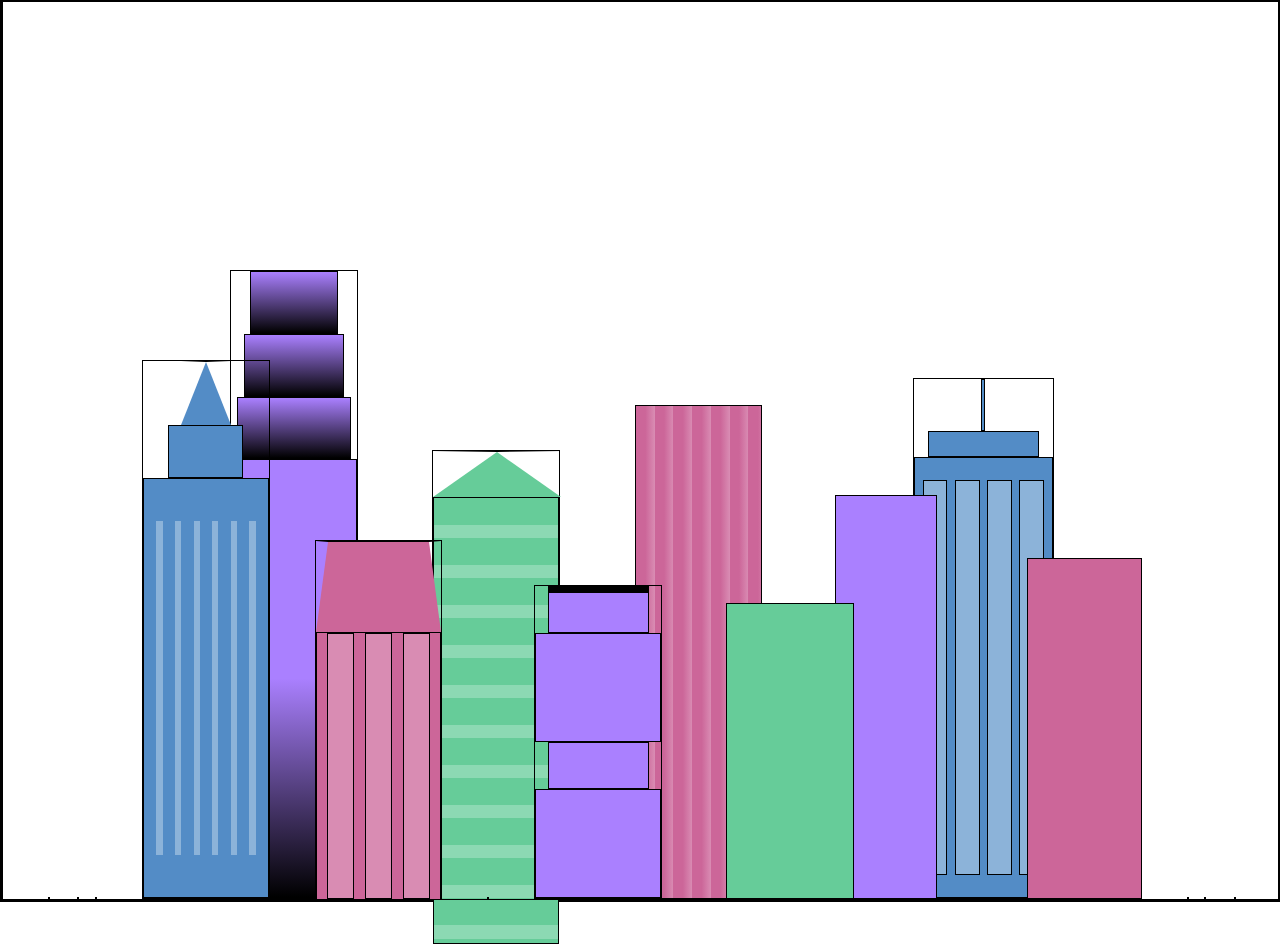
==== City Skyline/index.html @ 93ac64c9 "css sity skyline" ====
<!DOCTYPE html>
<html lang="en">

<head>
    <meta charset="UTF-8">
    <title>City Skyline</title>
    <link href="styles.css" rel="stylesheet" />
</head>

<body>
    <div class="background-buildings">
        <div></div>
        <div></div>
        <div class="bb1 building-wrap">
            <div class="bb1a bb1-window"></div>
            <div class="bb1b bb1-window"></div>
            <div class="bb1c bb1-window"></div>
            <div class="bb1d"></div>
        </div>
        <div class="bb2">
            <div class="bb2a"></div>
            <div class="bb2b"></div>
        </div>
        <div class="bb3"></div>
        <div></div>
        <div class="bb4 building-wrap">
            <div class="bb4a"></div>
            <div class="bb4b"></div>
            <div class="bb4c window-wrap">
                <div class="bb4-window"></div>
                <div class="bb4-window"></div>
                <div class="bb4-window"></div>
                <div class="bb4-window"></div>
            </div>
        </div>
        <div></div>
        <div></div>
    </div>

    <div class="foreground-buildings">
        <div></div>
        <div></div>
        <div class="fb1 building-wrap">
            <div class="fb1a"></div>
            <div class="fb1b"></div>
            <div class="fb1c"></div>
        </div>
        <div class="fb2">
            <div class="fb2a"></div>
            <div class="fb2b window-wrap">
                <div class="fb2-window"></div>
                <div class="fb2-window"></div>
                <div class="fb2-window"></div>
            </div>
        </div>
        <div></div>
        <div class="fb3 building-wrap">
            <div class="fb3a">
                <div class="fb3-window"></div>
                <div class="fb3-window"></div>
                <div class="fb3-window"></div>
            </div>
            <div class="fb3b"></div>
            <div class="fb3a"></div>
            <div class="fb3b"></div>
        </div>
        <div class="fb4"></div>
        <div class="fb5"></div>
        <div class="fb6"></div>
        <div></div>
        <div></div>
    </div>
</body>

</html>
---- City Skyline/styles.css ----
:root {
    --building-color1: #aa80ff;
    --building-color2: #66cc99;
    --building-color3: #cc6699;
    --building-color4: #538cc6;
    --window-color1: black;
    --window-color2: #8cd9b3;
    --window-color3: #d98cb3;
    --window-color4: #8cb3d9;
}

* {
    border: 1px solid black;
    box-sizing: border-box;
}

body {
    height: 100vh;
    margin: 0;
    overflow: hidden;
}

.background-buildings,
.foreground-buildings {
    width: 100%;
    height: 100%;
    display: flex;
    align-items: flex-end;
    justify-content: space-evenly;
    position: absolute;
    top: 0;
}

.building-wrap {
    display: flex;
    flex-direction: column;
    align-items: center;
}

.window-wrap {
    display: flex;
    align-items: center;
    justify-content: space-evenly;
}

/* BACKGROUND BUILDINGS - "bb" stands for "background building" */
.bb1 {
    width: 10%;
    height: 70%;
}

.bb1a {
    width: 70%;
}

.bb1b {
    width: 80%;
}

.bb1c {
    width: 90%;
}

.bb1d {
    width: 100%;
    height: 70%;
    background: linear-gradient(var(--building-color1) 50%,
            var(--window-color1));
}

.bb1-window {
    height: 10%;
    background: linear-gradient(var(--building-color1),
            var(--window-color1));
}

.bb2 {
    width: 10%;
    height: 50%;
}

.bb2a {
    border-bottom: 5vh solid var(--building-color2);
    border-left: 5vw solid transparent;
    border-right: 5vw solid transparent;
}

.bb2b {
    width: 100%;
    height: 100%;
    background: repeating-linear-gradient(var(--building-color2),
            var(--building-color2) 6%,
            var(--window-color2) 6%,
            var(--window-color2) 9%);
}

.bb3 {
    width: 10%;
    height: 55%;
    background: repeating-linear-gradient(90deg,
            var(--building-color3),
            var(--building-color3),
            var(--window-color3) 15%);
}

.bb4 {
    width: 11%;
    height: 58%;
}

.bb4a {
    width: 3%;
    height: 10%;
    background-color: var(--building-color4);
}

.bb4b {
    width: 80%;
    height: 5%;
    background-color: var(--building-color4);
}

.bb4c {
    width: 100%;
    height: 85%;
    background-color: var(--building-color4);
}

.bb4-window {
    width: 18%;
    height: 90%;
    background-color: var(--window-color4);
}

/* FOREGROUND BUILDINGS - "fb" stands for "foreground building" */
.fb1 {
    width: 10%;
    height: 60%;
}

.fb1a {
    border-bottom: 7vh solid var(--building-color4);
    border-left: 2vw solid transparent;
    border-right: 2vw solid transparent;
}

.fb1b {
    width: 60%;
    height: 10%;
    background-color: var(--building-color4);
}

.fb1c {
    width: 100%;
    height: 80%;
    background: repeating-linear-gradient(90deg,
            var(--building-color4),
            var(--building-color4) 10%,
            transparent 10%,
            transparent 15%),
        repeating-linear-gradient(var(--building-color4),
            var(--building-color4) 10%,
            var(--window-color4) 10%,
            var(--window-color4) 90%);
}

.fb2 {
    width: 10%;
    height: 40%;
}

.fb2a {
    width: 100%;
    border-bottom: 10vh solid var(--building-color3);
    border-left: 1vw solid transparent;
    border-right: 1vw solid transparent;
}

.fb2b {
    width: 100%;
    height: 75%;
    background-color: var(--building-color3);
}

.fb2-window {
    width: 22%;
    height: 100%;
    background-color: var(--window-color3);
}

.fb3 {
    width: 10%;
    height: 35%;
}

.fb3a {
    width: 80%;
    height: 15%;
    background-color: var(--building-color1);
}

.fb3b {
    width: 100%;
    height: 35%;
    background-color: var(--building-color1);
}

.fb4 {
    width: 8%;
    height: 45%;
    background-color: var(--building-color1);
    position: relative;
    left: 10%;
}

.fb5 {
    width: 10%;
    height: 33%;
    background-color: var(--building-color2);
    position: relative;
    right: 10%;
}

.fb6 {
    width: 9%;
    height: 38%;
    background-color: var(--building-color3);
}
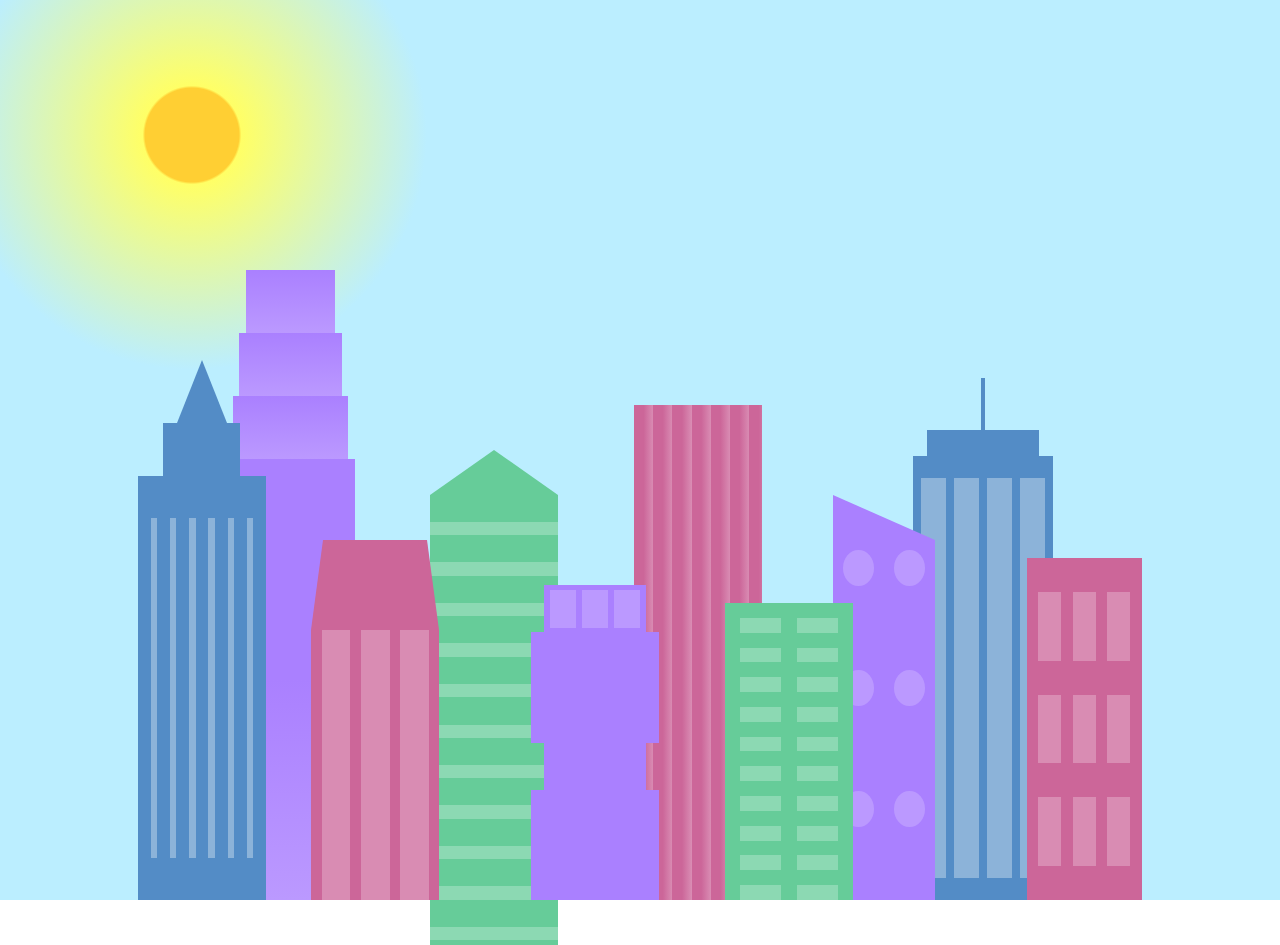
==== commit 864f4379: "pitpot finsih" ====
--- a/City Skyline/index.html
+++ b/City Skyline/index.html
@@ -8,7 +8,7 @@
 </head>
 
 <body>
-    <div class="background-buildings">
+    <div class="background-buildings sky">
         <div></div>
         <div></div>
         <div class="bb1 building-wrap">
@@ -55,7 +55,7 @@
         </div>
         <div></div>
         <div class="fb3 building-wrap">
-            <div class="fb3a">
+            <div class="fb3a window-wrap">
                 <div class="fb3-window"></div>
                 <div class="fb3-window"></div>
                 <div class="fb3-window"></div>
@@ -64,7 +64,17 @@
             <div class="fb3a"></div>
             <div class="fb3b"></div>
         </div>
-        <div class="fb4"></div>
+        <div class="fb4">
+            <div class="fb4a"></div>
+            <div class="fb4b">
+                <div class="fb4-window"></div>
+                <div class="fb4-window"></div>
+                <div class="fb4-window"></div>
+                <div class="fb4-window"></div>
+                <div class="fb4-window"></div>
+                <div class="fb4-window"></div>
+            </div>
+        </div>
         <div class="fb5"></div>
         <div class="fb6"></div>
         <div></div>
--- a/City Skyline/styles.css
+++ b/City Skyline/styles.css
@@ -3,14 +3,13 @@
     --building-color2: #66cc99;
     --building-color3: #cc6699;
     --building-color4: #538cc6;
-    --window-color1: black;
+    --window-color1: #bb99ff;
     --window-color2: #8cd9b3;
     --window-color3: #d98cb3;
     --window-color4: #8cb3d9;
 }
 
 * {
-    border: 1px solid black;
     box-sizing: border-box;
 }
 
@@ -41,6 +40,14 @@
     display: flex;
     align-items: center;
     justify-content: space-evenly;
+}
+
+.sky {
+    background: radial-gradient(closest-corner circle at 15% 15%,
+            #ffcf33,
+            #ffcf33 20%,
+            #ffff66 21%,
+            #bbeeff 100%);
 }
 
 /* BACKGROUND BUILDINGS - "bb" stands for "background building" */
@@ -205,24 +212,87 @@
     background-color: var(--building-color1);
 }
 
+.fb3-window {
+    width: 25%;
+    height: 80%;
+    background-color: var(--window-color1);
+}
+
 .fb4 {
     width: 8%;
     height: 45%;
-    background-color: var(--building-color1);
     position: relative;
     left: 10%;
 }
 
+.fb4a {
+    border-top: 5vh solid transparent;
+    border-left: 8vw solid var(--building-color1);
+}
+
+.fb4b {
+    width: 100%;
+    height: 89%;
+    background-color: var(--building-color1);
+    display: flex;
+    flex-wrap: wrap;
+}
+
+.fb4-window {
+    width: 30%;
+    height: 10%;
+    border-radius: 50%;
+    background-color: var(--window-color1);
+    margin: 10%;
+}
+
 .fb5 {
     width: 10%;
     height: 33%;
-    background-color: var(--building-color2);
     position: relative;
     right: 10%;
+    background: repeating-linear-gradient(var(--building-color2),
+            var(--building-color2) 5%,
+            transparent 5%,
+            transparent 10%),
+        repeating-linear-gradient(90deg,
+            var(--building-color2),
+            var(--building-color2) 12%,
+            var(--window-color2) 12%,
+            var(--window-color2) 44%);
 }
 
 .fb6 {
     width: 9%;
     height: 38%;
-    background-color: var(--building-color3);
+    background: repeating-linear-gradient(90deg,
+            var(--building-color3),
+            var(--building-color3) 10%,
+            transparent 10%,
+            transparent 30%),
+        repeating-linear-gradient(var(--building-color3),
+            var(--building-color3) 10%,
+            var(--window-color3) 10%,
+            var(--window-color3) 30%);
+}
+
+@media (max-width: 1000px) {
+    :root {
+        --building-color1: #000;
+        --building-color2: #000;
+        --building-color3: #000;
+        --building-color4: #000;
+        --window-color1: #777;
+        --window-color2: #777;
+        --window-color3: #777;
+        --window-color4: #777;
+    }
+
+    .sky {
+        background: radial-gradient(closest-corner circle at 15% 15%,
+                #ccc,
+                #ccc 20%,
+                #445 21%,
+                #223 100%);
+    }
 }
